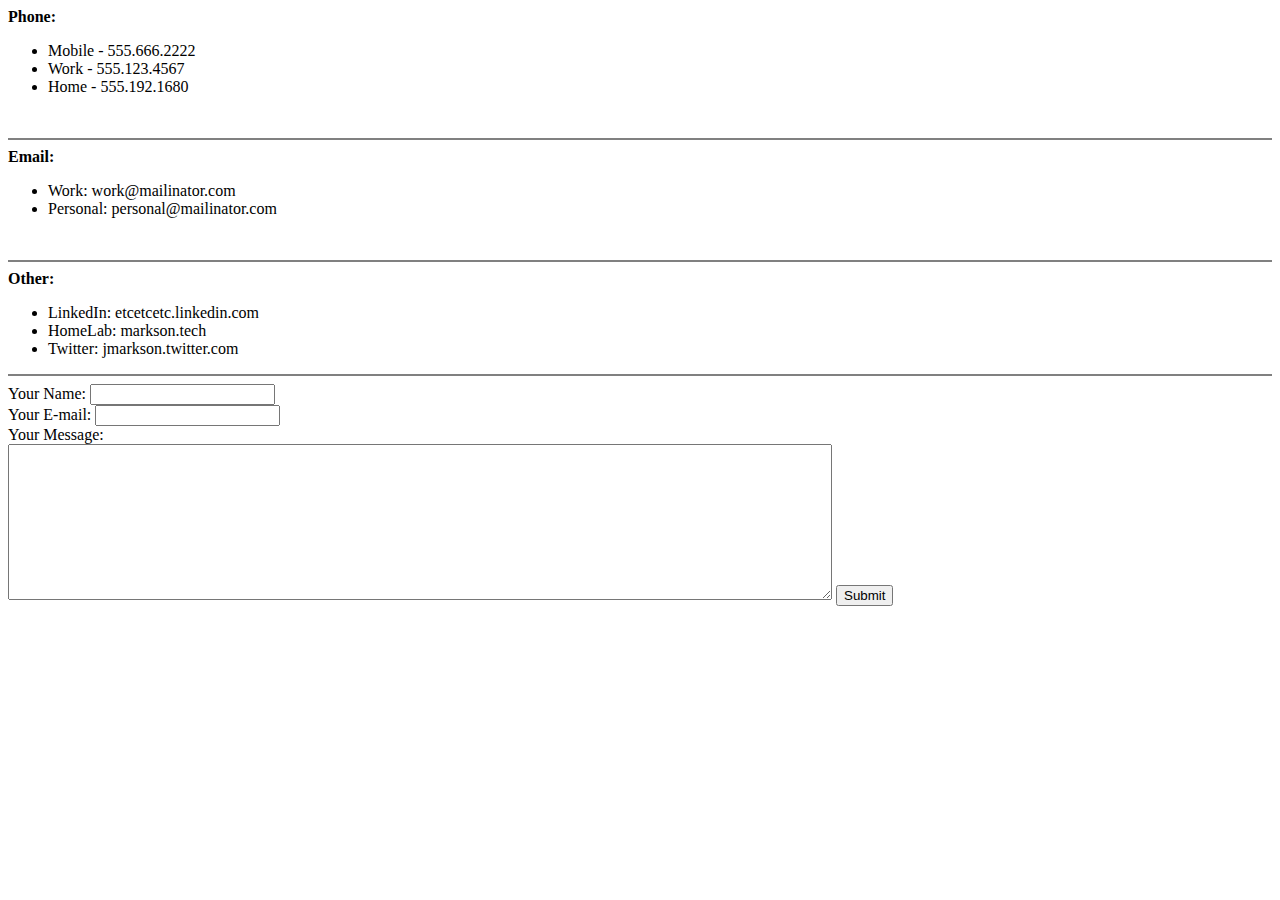
==== contact-info.html @ 1ddcb997 "Add files via upload" ====
<!DOCTYPE html>
<html lang="en" dir="ltr">

<head>
  <meta charset="utf-8">
  <title>Contact Information</title>
  <link rel="stylesheet" href="CSS/styles.css">
</head>


<body>
  <strong>Phone:</strong>
  <ul>
    <li>Mobile - 555.666.2222</li>
    <li>Work - 555.123.4567</li>
    <li>Home - 555.192.1680</li>
  </ul>


  <br />
  <hr noshade />


  <strong>Email:</strong>
  <ul>
    <li>Work: work@mailinator.com</li>
    <li>Personal: personal@mailinator.com</li>
  </ul>


  <br />
  <hr noshade />


  <strong>Other:</strong>
  <ul>
    <li>LinkedIn: etcetcetc.linkedin.com</li>
    <li>HomeLab: markson.tech</li>
    <li>Twitter: jmarkson.twitter.com</li>
  </ul>

<hr noshade/>

  <form enctype="text/plain" action="mailto:test@mailinator.com" method="post">
    <label>Your Name:</label>
    <input type="text" name="yourName" value=""><br>
    <label for="">Your E-mail:</label>
    <input type="email" name="yourEmail" value=""><br>
    <label for="">Your Message:</label><br />
    <textarea name="yourMessage" rows="10" cols="100" border=1></textarea>
    <input type="submit" value="Submit">
  </form>

</body>

</html>
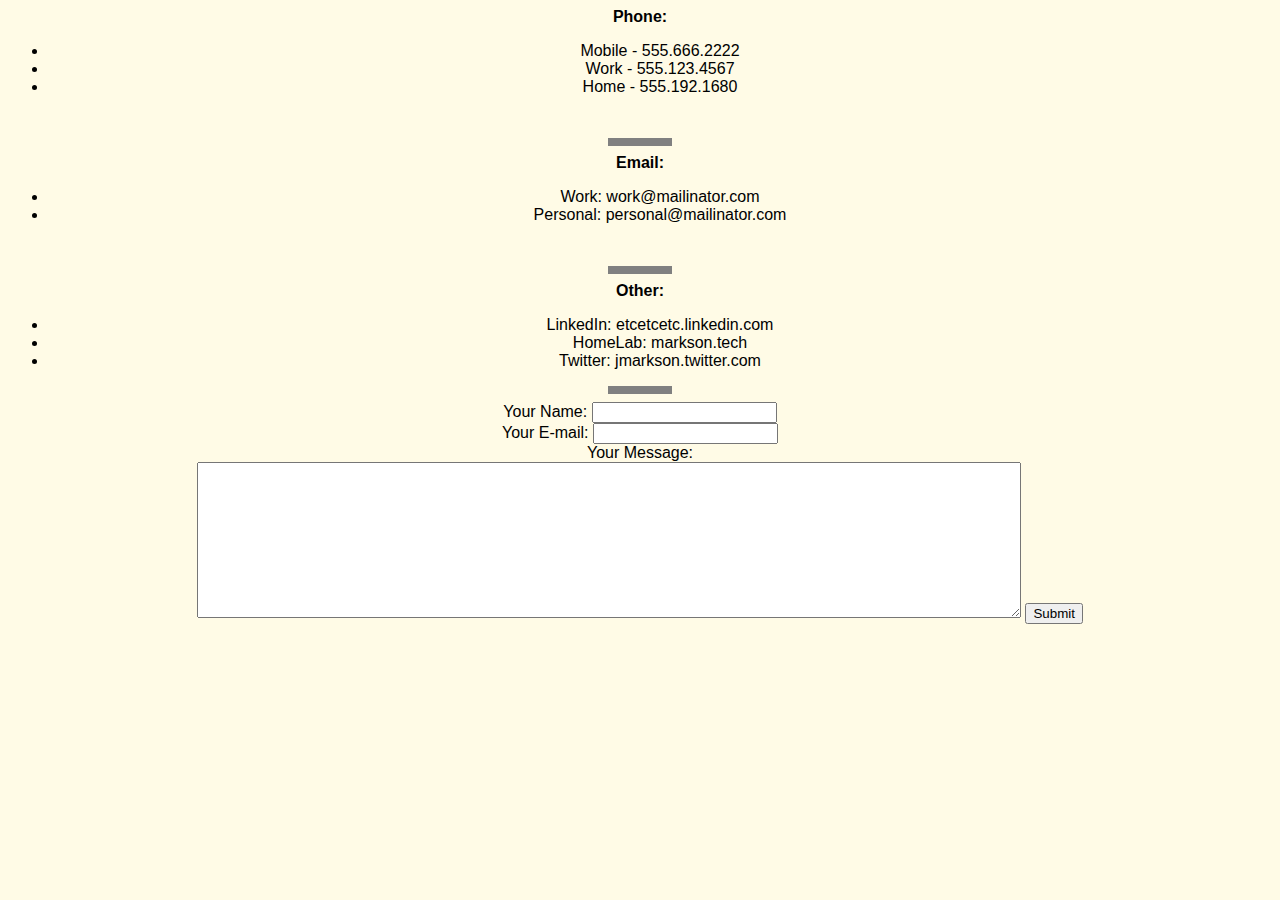
==== commit aabaa00f: "Update contact-info.html" ====
--- a/contact-info.html
+++ b/contact-info.html
@@ -4,7 +4,7 @@
 <head>
   <meta charset="utf-8">
   <title>Contact Information</title>
-  <link rel="stylesheet" href="CSS/styles.css">
+  <link rel="stylesheet" href="styles.css">
 </head>
 
 
--- a/styles.css
+++ b/styles.css
@@ -0,0 +1,44 @@
+body {
+  background-color: #FFFBE6;
+  font-family: Impact, Charcoal, sans-serif;
+  text-align: center;
+
+}
+
+hr {
+
+  color: #FFDD92;
+  border-style: dotted none none none;
+  border-top-width: 8px;
+  width: 5%;
+}
+
+
+
+
+h1 {
+  color: #B82F0C;
+  text-align: center;
+}
+h2, h3, h4, h5, h6 {
+  color: #04476F;
+  text-align: center;
+}
+
+
+
+
+p {
+  color: #04476F;
+
+}
+
+a {
+  text-decoration: none;
+  color: #B82F0C;
+}
+
+table {
+  color: #04476F;
+  background-color: #FFF4D2;
+}
